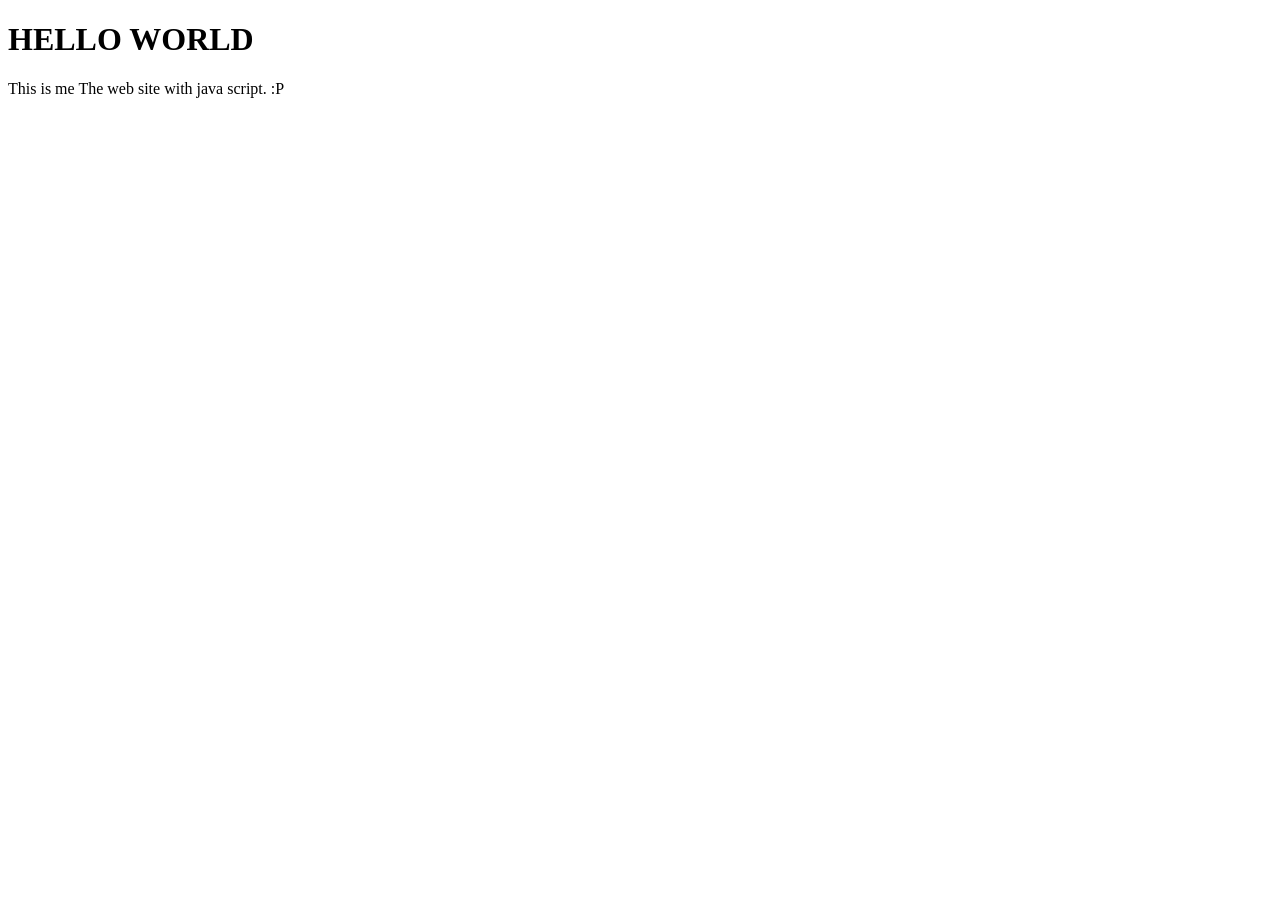
==== TOPIC1/index.html @ 5b6810b0 "practise folder added" ====
<!DOCTYPE html>
<html>
<head>
	<title>practise01</title>
	<meta charset="utf-8" />

	<link rel="stylesheet" type="text/css" href="css/style.css" />
	<script type="text/javascript" src="scripts/script.js"> 

	</script>
</head>
<body>
	<div>
		<h1 id="heading">HELLO WORLD</h1>
		<p id="para">This is me The web site with java script. :P</p>
	</div>

</body>
</html>
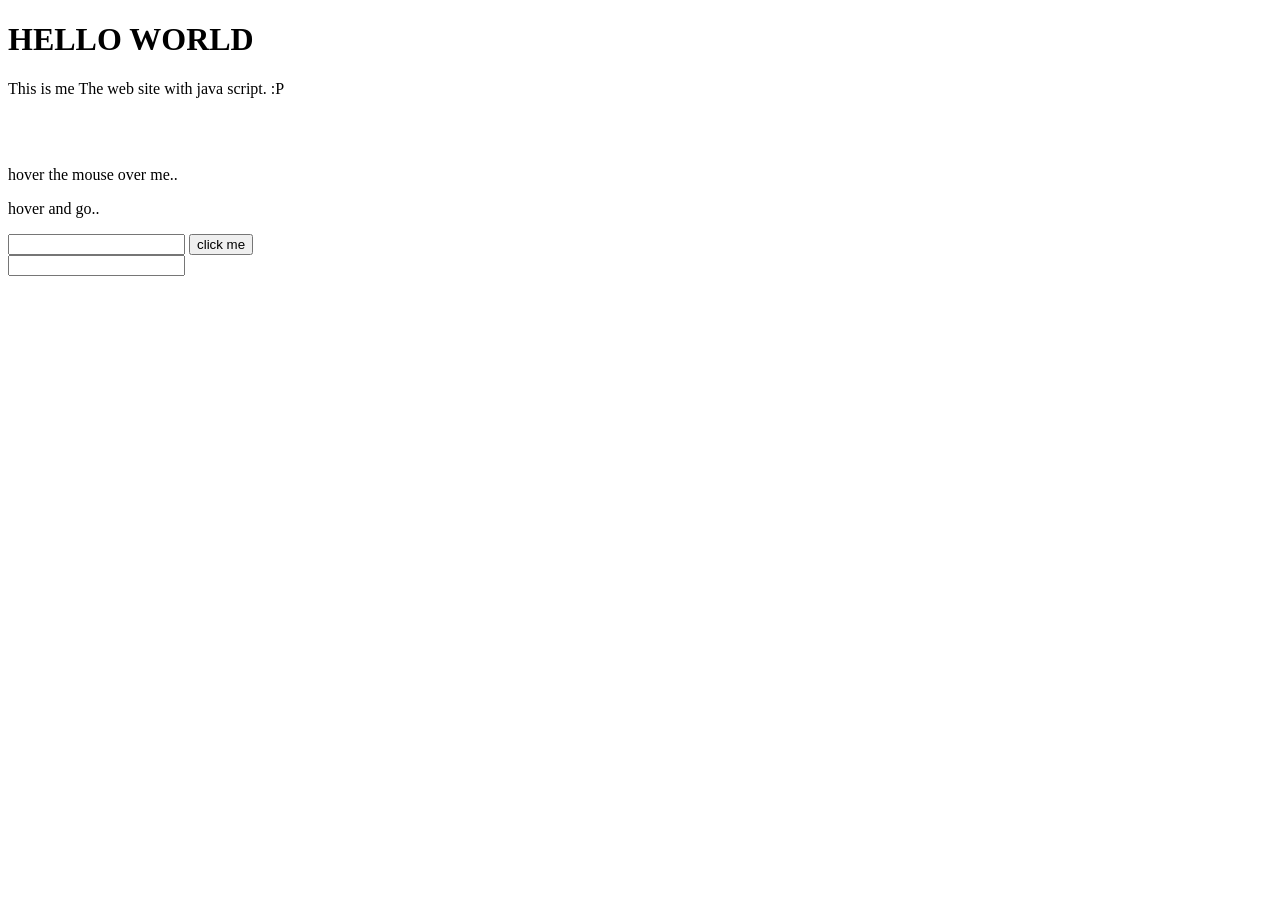
==== commit 7eeec381: "topic 1 all complete" ====
--- a/TOPIC1/index.html
+++ b/TOPIC1/index.html
@@ -13,6 +13,20 @@
 	<div>
 		<h1 id="heading">HELLO WORLD</h1>
 		<p id="para">This is me The web site with java script. :P</p>
+		<br>
+		<br>
+
+		<p id="mouseenter">hover the mouse over me..</p>
+
+		<p id="mouseleave">hover and go..</p>
+
+		<input type="text" name="" id="input">
+		<input type="button" name="" id="button" value="click me">
+
+		<div id="division"></div>
+
+		<input type="text" name="" id="write">
+		<div id="division1"></div>
 	</div>
 
 </body>
